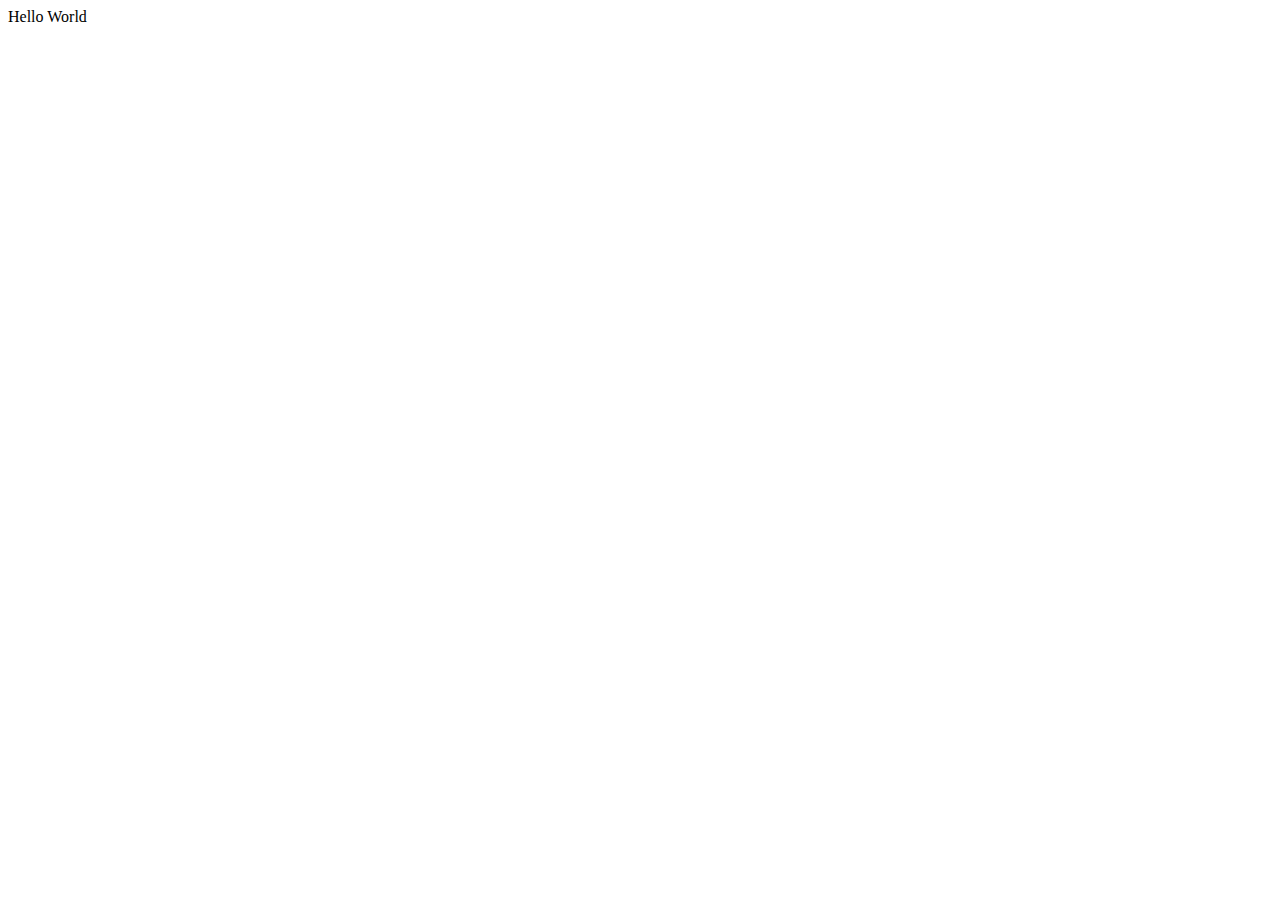
==== offline/index.html @ 8e98f66b "Directory for Offline Working" ====
<!DOCTYPE html>
<!--
To change this license header, choose License Headers in Project Properties.
To change this template file, choose Tools | Templates
and open the template in the editor.
-->
<html>
    <head>
        <title></title>
        <meta charset="UTF-8">
        <meta name="viewport" content="width=device-width, initial-scale=1.0">
        <script src="js/leaflet.js" type="text/javascript"></script>
        <link href="style/default.css" rel="stylesheet" type="text/css"/>
        <link href="style/leaflet.css" rel="stylesheet" type="text/css"/>
    </head>
    <body>
        <div>Hello World</div>
    </body>
</html>
---- offline/style/default.css ----
/* IMPORTANT:  use unique CSS class name to avoid confliction with other extensions or applications. */

/* For example, adding the extension id as prefix of CSS class name. */
---- offline/style/leaflet.css ----
/* required styles */

.leaflet-map-pane,
.leaflet-tile,
.leaflet-marker-icon,
.leaflet-marker-shadow,
.leaflet-tile-pane,
.leaflet-tile-container,
.leaflet-overlay-pane,
.leaflet-shadow-pane,
.leaflet-marker-pane,
.leaflet-popup-pane,
.leaflet-overlay-pane svg,
.leaflet-zoom-box,
.leaflet-image-layer,
.leaflet-layer {
	position: absolute;
	left: 0;
	top: 0;
	}
.leaflet-container {
	overflow: hidden;
	-ms-touch-action: none;
	}
.leaflet-tile,
.leaflet-marker-icon,
.leaflet-marker-shadow {
	-webkit-user-select: none;
	   -moz-user-select: none;
	        user-select: none;
	-webkit-user-drag: none;
	}
.leaflet-marker-icon,
.leaflet-marker-shadow {
	display: block;
	}
/* map is broken in FF if you have max-width: 100% on tiles */
.leaflet-container img {
	max-width: none !important;
	}
/* stupid Android 2 doesn't understand "max-width: none" properly */
.leaflet-container img.leaflet-image-layer {
	max-width: 15000px !important;
	}
.leaflet-tile {
	filter: inherit;
	visibility: hidden;
	}
.leaflet-tile-loaded {
	visibility: inherit;
	}
.leaflet-zoom-box {
	width: 0;
	height: 0;
	}
/* workaround for https://bugzilla.mozilla.org/show_bug.cgi?id=888319 */
.leaflet-overlay-pane svg {
	-moz-user-select: none;
	}

.leaflet-tile-pane    { z-index: 2; }
.leaflet-objects-pane { z-index: 3; }
.leaflet-overlay-pane { z-index: 4; }
.leaflet-shadow-pane  { z-index: 5; }
.leaflet-marker-pane  { z-index: 6; }
.leaflet-popup-pane   { z-index: 7; }

.leaflet-vml-shape {
	width: 1px;
	height: 1px;
	}
.lvml {
	behavior: url(#default#VML);
	display: inline-block;
	position: absolute;
	}


/* control positioning */

.leaflet-control {
	position: relative;
	z-index: 7;
	pointer-events: auto;
	}
.leaflet-top,
.leaflet-bottom {
	position: absolute;
	z-index: 1000;
	pointer-events: none;
	}
.leaflet-top {
	top: 0;
	}
.leaflet-right {
	right: 0;
	}
.leaflet-bottom {
	bottom: 0;
	}
.leaflet-left {
	left: 0;
	}
.leaflet-control {
	float: left;
	clear: both;
	}
.leaflet-right .leaflet-control {
	float: right;
	}
.leaflet-top .leaflet-control {
	margin-top: 10px;
	}
.leaflet-bottom .leaflet-control {
	margin-bottom: 10px;
	}
.leaflet-left .leaflet-control {
	margin-left: 10px;
	}
.leaflet-right .leaflet-control {
	margin-right: 10px;
	}


/* zoom and fade animations */

.leaflet-fade-anim .leaflet-tile,
.leaflet-fade-anim .leaflet-popup {
	opacity: 0;
	-webkit-transition: opacity 0.2s linear;
	   -moz-transition: opacity 0.2s linear;
	     -o-transition: opacity 0.2s linear;
	        transition: opacity 0.2s linear;
	}
.leaflet-fade-anim .leaflet-tile-loaded,
.leaflet-fade-anim .leaflet-map-pane .leaflet-popup {
	opacity: 1;
	}

.leaflet-zoom-anim .leaflet-zoom-animated {
	-webkit-transition: -webkit-transform 0.25s cubic-bezier(0,0,0.25,1);
	   -moz-transition:    -moz-transform 0.25s cubic-bezier(0,0,0.25,1);
	     -o-transition:      -o-transform 0.25s cubic-bezier(0,0,0.25,1);
	        transition:         transform 0.25s cubic-bezier(0,0,0.25,1);
	}
.leaflet-zoom-anim .leaflet-tile,
.leaflet-pan-anim .leaflet-tile,
.leaflet-touching .leaflet-zoom-animated {
	-webkit-transition: none;
	   -moz-transition: none;
	     -o-transition: none;
	        transition: none;
	}

.leaflet-zoom-anim .leaflet-zoom-hide {
	visibility: hidden;
	}


/* cursors */

.leaflet-clickable {
	cursor: pointer;
	}
.leaflet-container {
	cursor: -webkit-grab;
	cursor:    -moz-grab;
	}
.leaflet-popup-pane,
.leaflet-control {
	cursor: auto;
	}
.leaflet-dragging .leaflet-container,
.leaflet-dragging .leaflet-clickable {
	cursor: move;
	cursor: -webkit-grabbing;
	cursor:    -moz-grabbing;
	}


/* visual tweaks */

.leaflet-container {
	background: #ddd;
	outline: 0;
	}
.leaflet-container a {
	color: #0078A8;
	}
.leaflet-container a.leaflet-active {
	outline: 2px solid orange;
	}
.leaflet-zoom-box {
	border: 2px dotted #38f;
	background: rgba(255,255,255,0.5);
	}


/* general typography */
.leaflet-container {
	font: 12px/1.5 "Helvetica Neue", Arial, Helvetica, sans-serif;
	}


/* general toolbar styles */

.leaflet-bar {
	box-shadow: 0 1px 5px rgba(0,0,0,0.65);
	border-radius: 4px;
	}
.leaflet-bar a,
.leaflet-bar a:hover {
	background-color: #fff;
	border-bottom: 1px solid #ccc;
	width: 26px;
	height: 26px;
	line-height: 26px;
	display: block;
	text-align: center;
	text-decoration: none;
	color: black;
	}
.leaflet-bar a,
.leaflet-control-layers-toggle {
	background-position: 50% 50%;
	background-repeat: no-repeat;
	display: block;
	}
.leaflet-bar a:hover {
	background-color: #f4f4f4;
	}
.leaflet-bar a:first-child {
	border-top-left-radius: 4px;
	border-top-right-radius: 4px;
	}
.leaflet-bar a:last-child {
	border-bottom-left-radius: 4px;
	border-bottom-right-radius: 4px;
	border-bottom: none;
	}
.leaflet-bar a.leaflet-disabled {
	cursor: default;
	background-color: #f4f4f4;
	color: #bbb;
	}

.leaflet-touch .leaflet-bar a {
	width: 30px;
	height: 30px;
	line-height: 30px;
	}


/* zoom control */

.leaflet-control-zoom-in,
.leaflet-control-zoom-out {
	font: bold 18px 'Lucida Console', Monaco, monospace;
	text-indent: 1px;
	}
.leaflet-control-zoom-out {
	font-size: 20px;
	}

.leaflet-touch .leaflet-control-zoom-in {
	font-size: 22px;
	}
.leaflet-touch .leaflet-control-zoom-out {
	font-size: 24px;
	}


/* layers control */

.leaflet-control-layers {
	box-shadow: 0 1px 5px rgba(0,0,0,0.4);
	background: #fff;
	border-radius: 5px;
	}
.leaflet-control-layers-toggle {
	background-image: url(images/layers.png);
	width: 36px;
	height: 36px;
	}
.leaflet-retina .leaflet-control-layers-toggle {
	background-image: url(images/layers-2x.png);
	background-size: 26px 26px;
	}
.leaflet-touch .leaflet-control-layers-toggle {
	width: 44px;
	height: 44px;
	}
.leaflet-control-layers .leaflet-control-layers-list,
.leaflet-control-layers-expanded .leaflet-control-layers-toggle {
	display: none;
	}
.leaflet-control-layers-expanded .leaflet-control-layers-list {
	display: block;
	position: relative;
	}
.leaflet-control-layers-expanded {
	padding: 6px 10px 6px 6px;
	color: #333;
	background: #fff;
	}
.leaflet-control-layers-selector {
	margin-top: 2px;
	position: relative;
	top: 1px;
	}
.leaflet-control-layers label {
	display: block;
	}
.leaflet-control-layers-separator {
	height: 0;
	border-top: 1px solid #ddd;
	margin: 5px -10px 5px -6px;
	}


/* attribution and scale controls */

.leaflet-container .leaflet-control-attribution {
	background: #fff;
	background: rgba(255, 255, 255, 0.7);
	margin: 0;
	}
.leaflet-control-attribution,
.leaflet-control-scale-line {
	padding: 0 5px;
	color: #333;
	}
.leaflet-control-attribution a {
	text-decoration: none;
	}
.leaflet-control-attribution a:hover {
	text-decoration: underline;
	}
.leaflet-container .leaflet-control-attribution,
.leaflet-container .leaflet-control-scale {
	font-size: 11px;
	}
.leaflet-left .leaflet-control-scale {
	margin-left: 5px;
	}
.leaflet-bottom .leaflet-control-scale {
	margin-bottom: 5px;
	}
.leaflet-control-scale-line {
	border: 2px solid #777;
	border-top: none;
	line-height: 1.1;
	padding: 2px 5px 1px;
	font-size: 11px;
	white-space: nowrap;
	overflow: hidden;
	-moz-box-sizing: content-box;
	     box-sizing: content-box;

	background: #fff;
	background: rgba(255, 255, 255, 0.5);
	}
.leaflet-control-scale-line:not(:first-child) {
	border-top: 2px solid #777;
	border-bottom: none;
	margin-top: -2px;
	}
.leaflet-control-scale-line:not(:first-child):not(:last-child) {
	border-bottom: 2px solid #777;
	}

.leaflet-touch .leaflet-control-attribution,
.leaflet-touch .leaflet-control-layers,
.leaflet-touch .leaflet-bar {
	box-shadow: none;
	}
.leaflet-touch .leaflet-control-layers,
.leaflet-touch .leaflet-bar {
	border: 2px solid rgba(0,0,0,0.2);
	background-clip: padding-box;
	}


/* popup */

.leaflet-popup {
	position: absolute;
	text-align: center;
	}
.leaflet-popup-content-wrapper {
	padding: 1px;
	text-align: left;
	border-radius: 12px;
	}
.leaflet-popup-content {
	margin: 13px 19px;
	line-height: 1.4;
	}
.leaflet-popup-content p {
	margin: 18px 0;
	}
.leaflet-popup-tip-container {
	margin: 0 auto;
	width: 40px;
	height: 20px;
	position: relative;
	overflow: hidden;
	}
.leaflet-popup-tip {
	width: 17px;
	height: 17px;
	padding: 1px;

	margin: -10px auto 0;

	-webkit-transform: rotate(45deg);
	   -moz-transform: rotate(45deg);
	    -ms-transform: rotate(45deg);
	     -o-transform: rotate(45deg);
	        transform: rotate(45deg);
	}
.leaflet-popup-content-wrapper,
.leaflet-popup-tip {
	background: white;

	box-shadow: 0 3px 14px rgba(0,0,0,0.4);
	}
.leaflet-container a.leaflet-popup-close-button {
	position: absolute;
	top: 0;
	right: 0;
	padding: 4px 4px 0 0;
	text-align: center;
	width: 18px;
	height: 14px;
	font: 16px/14px Tahoma, Verdana, sans-serif;
	color: #c3c3c3;
	text-decoration: none;
	font-weight: bold;
	background: transparent;
	}
.leaflet-container a.leaflet-popup-close-button:hover {
	color: #999;
	}
.leaflet-popup-scrolled {
	overflow: auto;
	border-bottom: 1px solid #ddd;
	border-top: 1px solid #ddd;
	}

.leaflet-oldie .leaflet-popup-content-wrapper {
	zoom: 1;
	}
.leaflet-oldie .leaflet-popup-tip {
	width: 24px;
	margin: 0 auto;

	-ms-filter: "progid:DXImageTransform.Microsoft.Matrix(M11=0.70710678, M12=0.70710678, M21=-0.70710678, M22=0.70710678)";
	filter: progid:DXImageTransform.Microsoft.Matrix(M11=0.70710678, M12=0.70710678, M21=-0.70710678, M22=0.70710678);
	}
.leaflet-oldie .leaflet-popup-tip-container {
	margin-top: -1px;
	}

.leaflet-oldie .leaflet-control-zoom,
.leaflet-oldie .leaflet-control-layers,
.leaflet-oldie .leaflet-popup-content-wrapper,
.leaflet-oldie .leaflet-popup-tip {
	border: 1px solid #999;
	}


/* div icon */

.leaflet-div-icon {
	background: #fff;
	border: 1px solid #666;
	}
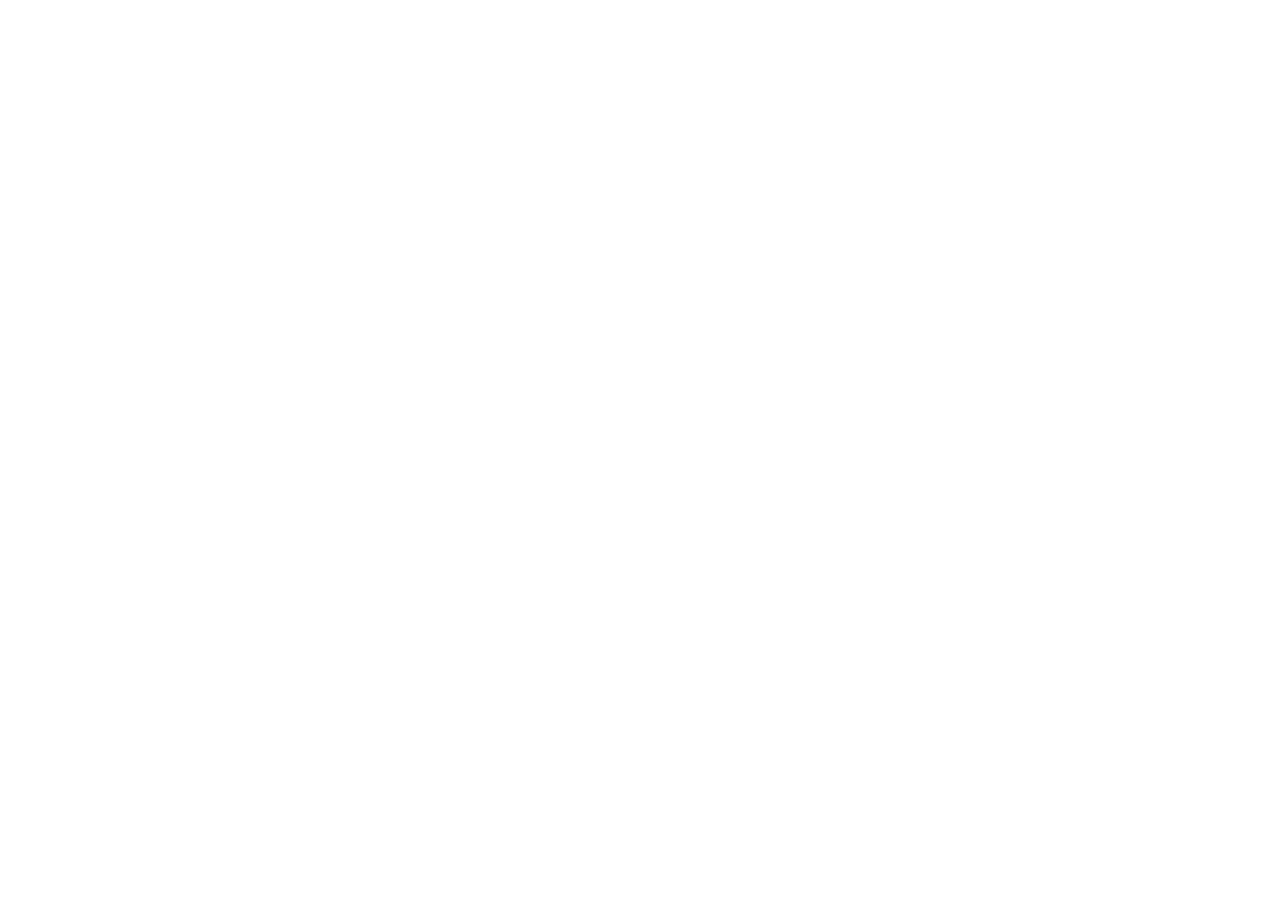
==== commit 9c9ccd9d: "Adding various libraries" ====
--- a/offline/index.html
+++ b/offline/index.html
@@ -9,11 +9,19 @@
         <title></title>
         <meta charset="UTF-8">
         <meta name="viewport" content="width=device-width, initial-scale=1.0">
-        <script src="js/leaflet.js" type="text/javascript"></script>
+        <link href="style/leaflet.css" rel="stylesheet" type="text/css"/>
         <link href="style/default.css" rel="stylesheet" type="text/css"/>
-        <link href="style/leaflet.css" rel="stylesheet" type="text/css"/>
     </head>
     <body>
-        <div>Hello World</div>
+        <div id='container'></div>
+        <script src="js/jquery-1.11.1.min.js" type="text/javascript"></script>
+        <script src="js/d3/d3.min.js" type="text/javascript"></script>
+        <script src="js/leaflet.js" type="text/javascript"></script>
+        <script src="http://cdnjs.cloudflare.com/ajax/libs/dc/1.7.0/dc.min.js"></script>
+        <script src="http://cdnjs.cloudflare.com/ajax/libs/lodash.js/1.0.0-rc.3/lodash.underscore.min.js"></script>
+        <script src="https://cdn.rawgit.com/teralytics/Leaflet.D3SvgOverlay/master/L.D3SvgOverlay.min.js"></script>
+        <script src="http://labratrevenge.com/d3-tip/javascripts/d3.tip.v0.6.3.js"></script>
+        <script src="https://cdnjs.cloudflare.com/ajax/libs/crossfilter/1.3.12/crossfilter.min.js"></script>
+        <script src="js/render.js" type="text/javascript"></script>
     </body>
 </html>
